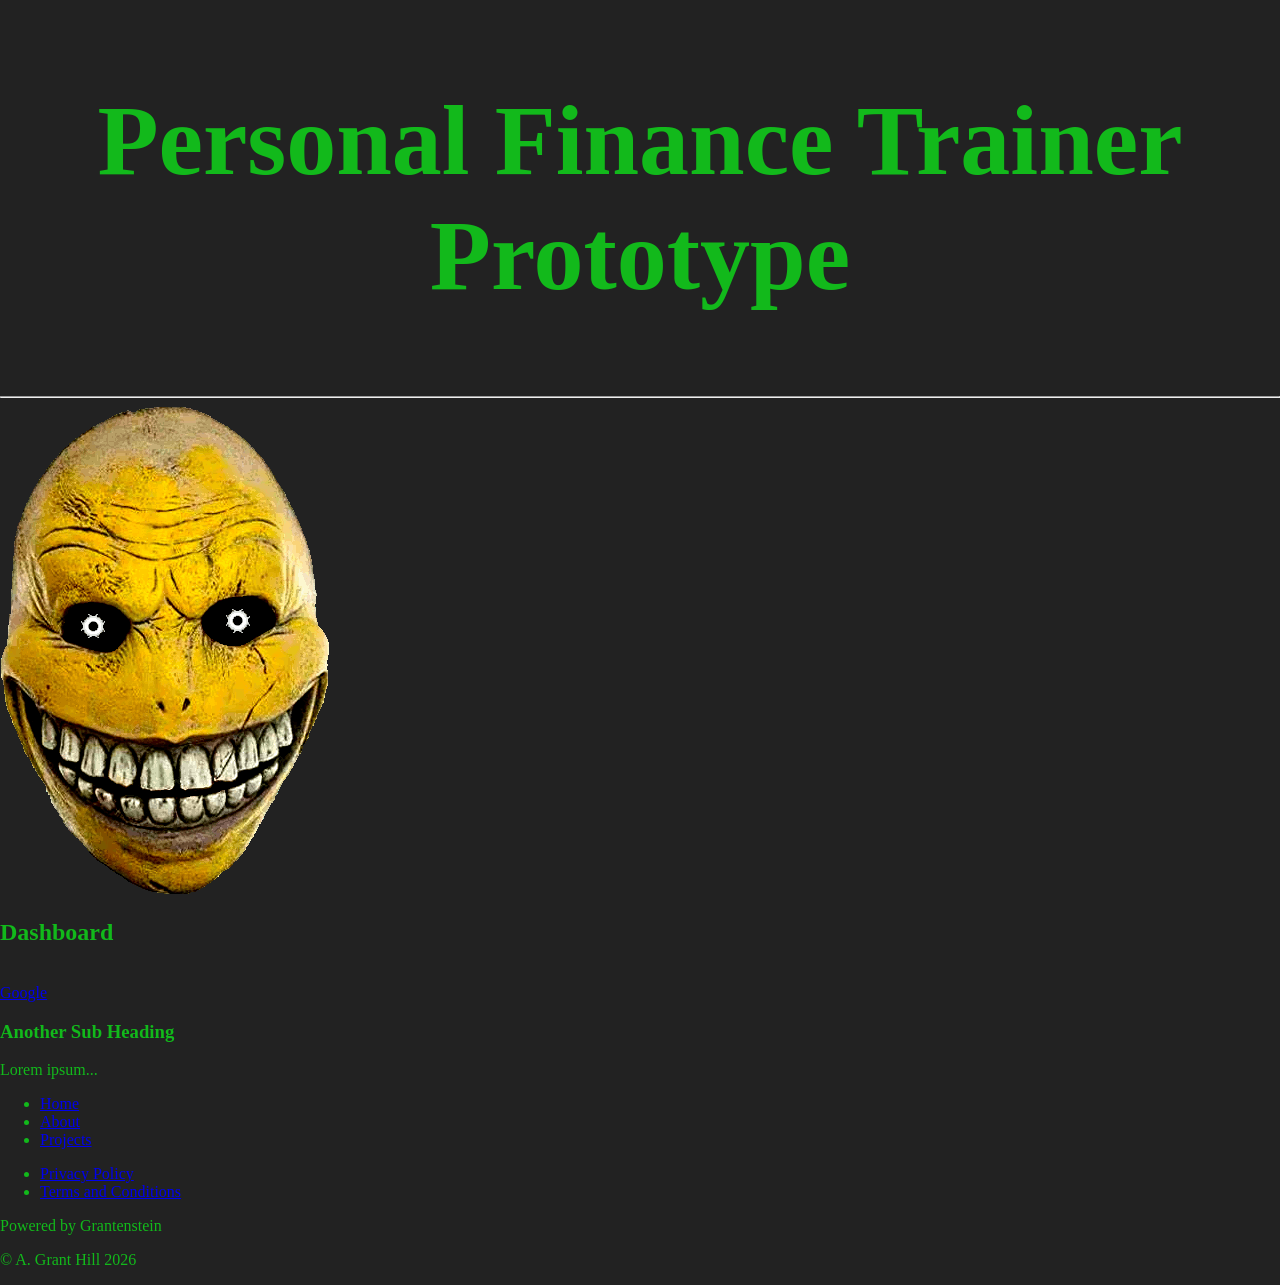
==== index.html @ d763011a "TC Final Project #01 Prototype first upload." ====
<!DOCTYPE html><!--this is a standard sort of user directive that ensures the website is interpreted as a standard html format.... not having this coded here could mean that the website is misinterpreted for something else.-->
<html lang="en"><!--always need to start and end the entire scope of your html code with html in angled brackets, like this <html></html>. This tag represents the root of an html document (webpage) and all other elements are nested within it.-->
  <head><!--this defines what your website is or what it's called; represents information about a webpage, though it won't display on the webpage itself. This is what will display on the browser tab containing your webpage.-->
    <meta charset="utf-8" /><!--every single character or phrase contained within the angle brackets <> represents what are known as tags. Tags define elements, which are essentially the content contained within tags.-->
    <meta name="viewport" content="width=device-width, initial-scale=1" /><!--html can be considered as the backbone of web development; it serves as the structure and content for all webpage design.-->
    <title>Final Project #01</title><!--it's good practice to title all html based documents as 'index.html' because when a connection is made to a website containing a URL without a specific file mentioned in it, a browser might default to such a file name as index.html, and this also serves as what's known as a landing page for your webpage.... the first page you come across when accessing a web address.-->
    <link rel="stylesheet" href="./index.css" /><!--by placing your cursor over any tag in an html document, it will tell you briefly what its definition is.-->
  </head>

    <main>
      <section>
        
        <center><h1 style = "font-size: 100px;">Personal Finance Trainer Prototype</h1></center><!--centers the header.--><!--makes font much bigger, since h1 is the largest predefined font size.--><!--changed title of project to finance from financial.... sounded like it had too many adjectives.-->
        <hr><!--this is known as a horizontal rule element, and it adds a line that stretches across or webpage. No end tag needed for this tag.-->
        <img id="avatar" src="./images/COL1A00.png"/>
          <h1>Dashboard</h1>
          <br><!--use this tag to make a break or line space. No end tag needed for this tag.-->
          <a href = "https://google.com" target = _self title = "This takes you to Google."><!--to make a basic hyperlink, use the a tag, then the href pointer to list the site address, then target to determine where to display the linked site address (URL) [in this case, _self displays it at the bottom left corner of the page], and then title also to write in a description of where the link takes you.-->
          Google<!--this is exactly what the hyperlink will display as on the webpage.-->
          </a>
          <div>
            <h3>Another Sub Heading</h3>
            <p>Lorem ipsum...</p>
          </div>
        </section>
      </article>
    </main>

    <body><!--this represents a section of what you want displayed on your webpage.-->
    <header>
      <nav>
        <ul>
          <li class= "d-inline">
            <a class= "nav-Link" href="/">Home</a>
          </li>
          <li class= "d-inline">
            <a class= "nav-Link" href="/about">About</a>
          </li>
          <li class= "d-inline">
            <a class= "nav-Link" href="/projects">Projects</a>
          </li>
        </ul>
      </nav>
    </header>

    

    <footer>
      <nav>
        <ul>
          <li class= "d-inline">
            <a class= "nav-Link" href="/privacy">Privacy Policy</a>
          </li>
          <li class= "d-inline">
            <a class= "nav-Link" href="/terms">Terms and Conditions</a>
          </li>
        </ul>
      </nav>

      <div>
        <p>Powered by Grantenstein</p>
        <p>&copy; A. Grant Hill 2026</p>
      </div>
    </footer>
  </body>
</html>
---- index.css ----
body
{
    margin: 0;
    background-color: #222222;
    color: #12b91b;
}
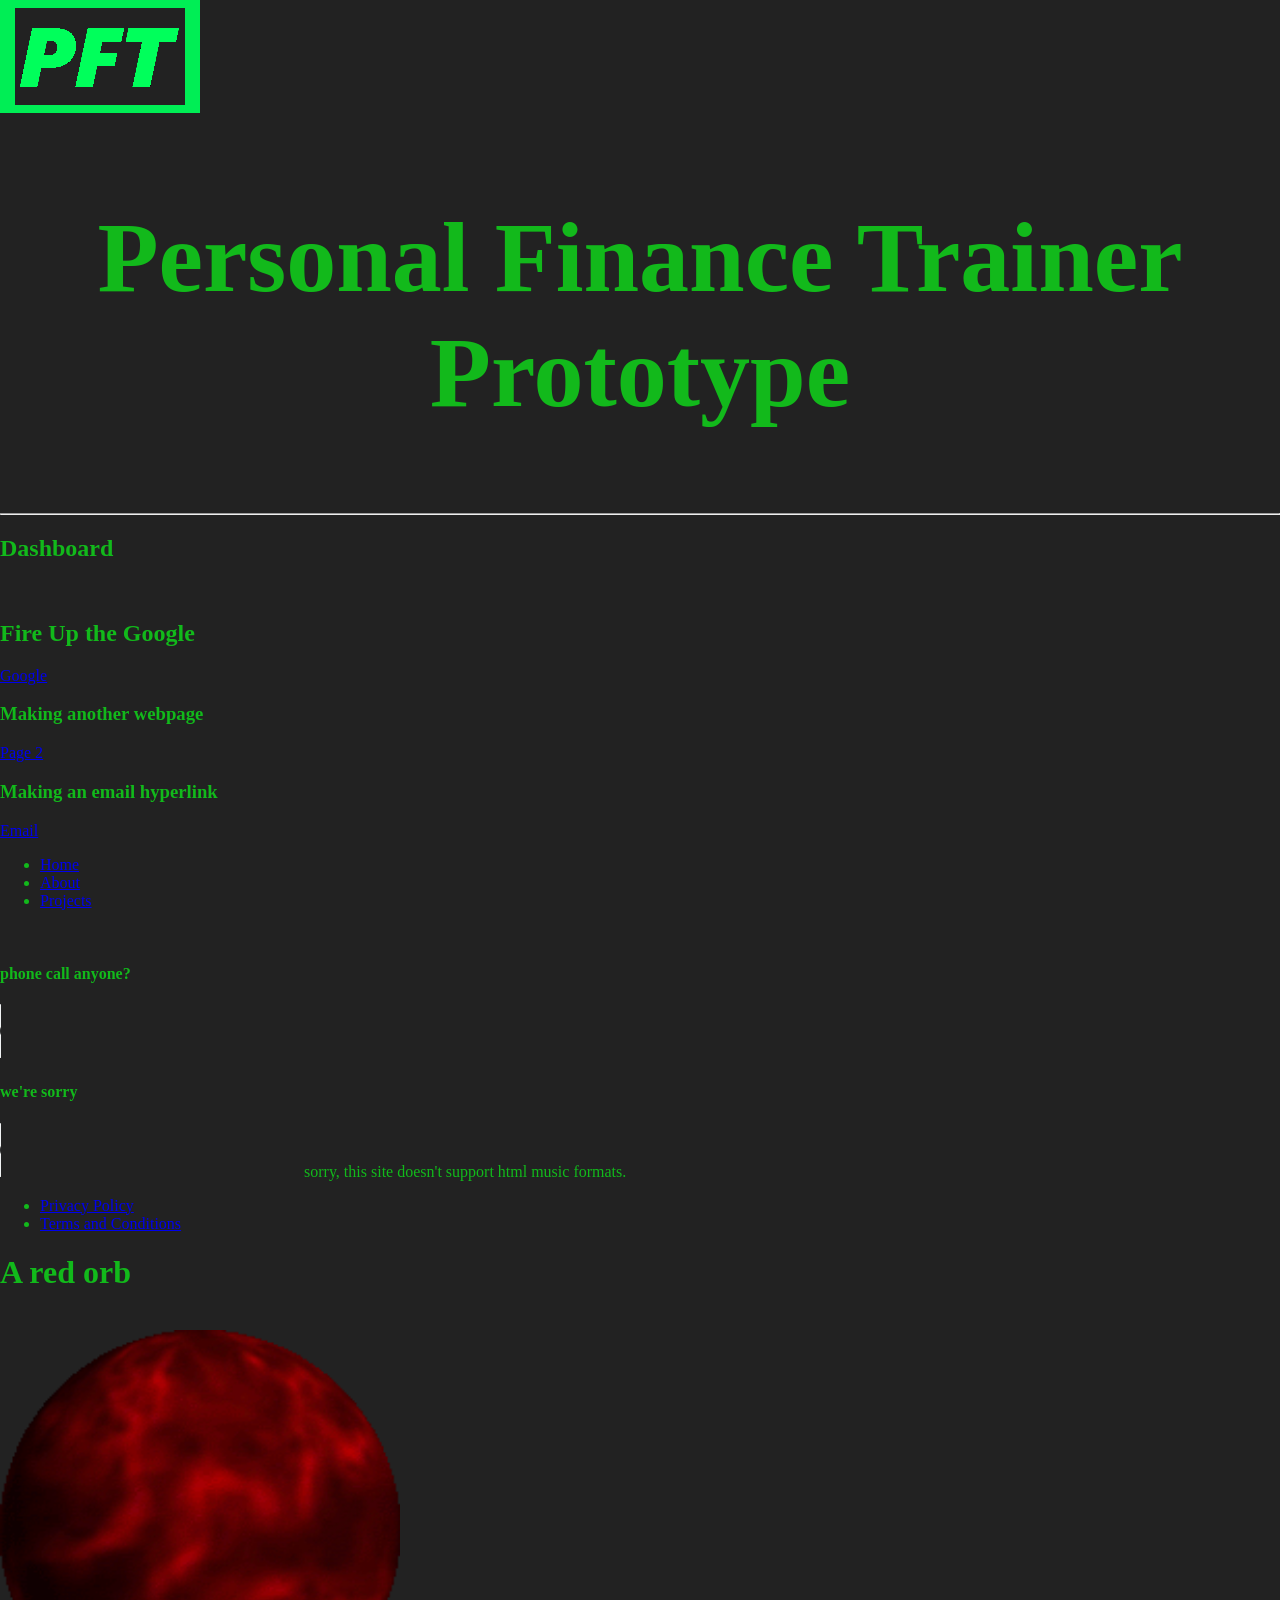
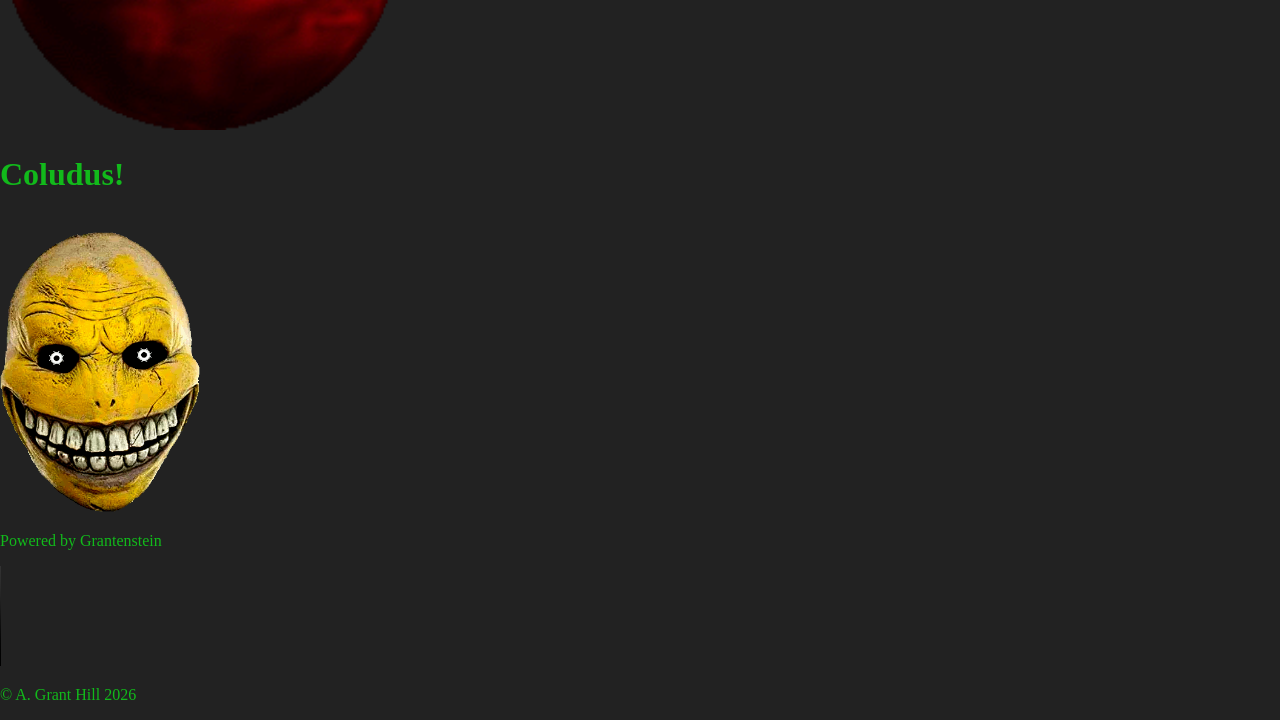
==== commit 71199758: "TC Final project prototype second upload." ====
--- a/index.html
+++ b/index.html
@@ -8,22 +8,29 @@
   </head>
 
     <main>
-      <section>
-        
+      <section><!--src stands for source attribute.--><!--could actually write the following line of code just as src="./images/PFTLB02.png" without the first avatar part.-->
+        <img id="avatar" src="./images/PFTLB02.png"/><!--when adding cutom made image files into your local directory, make sure they don;t contain any symobls in the name, or else html will not load the image properly.-->
         <center><h1 style = "font-size: 100px;">Personal Finance Trainer Prototype</h1></center><!--centers the header.--><!--makes font much bigger, since h1 is the largest predefined font size.--><!--changed title of project to finance from financial.... sounded like it had too many adjectives.-->
         <hr><!--this is known as a horizontal rule element, and it adds a line that stretches across or webpage. No end tag needed for this tag.-->
-        <img id="avatar" src="./images/COL1A00.png"/>
+        
           <h1>Dashboard</h1>
           <br><!--use this tag to make a break or line space. No end tag needed for this tag.-->
+          <h2>Fire Up the Google</h2>
           <a href = "https://google.com" target = _self title = "This takes you to Google."><!--to make a basic hyperlink, use the a tag, then the href pointer to list the site address, then target to determine where to display the linked site address (URL) [in this case, _self displays it at the bottom left corner of the page], and then title also to write in a description of where the link takes you.-->
           Google<!--this is exactly what the hyperlink will display as on the webpage.-->
           </a>
-          <div>
-            <h3>Another Sub Heading</h3>
-            <p>Lorem ipsum...</p>
-          </div>
+          <br>
+            <h3>Making another webpage</h3><!--because the page2.html document is loocated inside of the same directory as my main webpage, alall that's nneeded to o lcate it is just its file nname. Otherwise, if it's inside of o anotherddirectory,  you'll have to premept the file name with the name of the directory which it's located in, then followed by a /, then the file name.-->
+            <a href = "page2.html" target = _self title = "This takes you to page 2."><!--make sure that any href string or address contains no spacces, or else it will nt register as a hyperlink on the website.-->
+            Page 2<!--because the href has to both site the addrress of the next page and what itt'sc alledd; itmakes sense to just ennsure that the name of the html document inside ofyour direcotory matches the site address, so as tto not cause unnnecessary errors.-->
+            </a>
+          <br>
+            <h3>Making an email hyperlink</h3>
+            <a href = "mailto:grant.softwareenigeering@gmail.com" target = _self title = "This allows you to email me.">
+              Email
+            </a>
         </section>
-      </article>
+    
     </main>
 
     <body><!--this represents a section of what you want displayed on your webpage.-->
@@ -41,6 +48,12 @@
           </li>
         </ul>
       </nav>
+      <br>
+      <h4>phone call anyone?</h4>
+        <audio controls src = "sounds/CGV01.mp3"></audio><!--audio element; needs controls at minimum.--><!--nevermind, you can write this without the controls boolean attribute.-->
+      <h4>we're sorry</h4>
+        <audio controls autoplay muted loop src = "sounds/CGV02.mp3"></audio><!--muted audio element that starts playing as soon as the site is loaded and remains on repeat.-->
+       sorry, this site doesn't support html music formats.<!--refer back to the tutorial to see how to create back up audio files in case others don't work.-->
     </header>
 
     
@@ -58,7 +71,17 @@
       </nav>
 
       <div>
-        <p>Powered by Grantenstein</p>
+        <h1>A red orb</h1>
+          <br>
+        <img src = "images/BSP1A00.png" height = 400 alt = "This is a giant red orb." title = "red orb"/><!--scales the image equally between the x and y axis, since width is never mentioned.-->
+          <br>
+        <h1>Coludus!</h1>
+          <br>
+          <a href = "https://doomwiki.org/wiki/Entryway"><!--turn an image into a hyperlink.-->
+            <img src = "images/COL1A00.png" height = 280 width = 200 title = "Coludus"/>
+          </a>
+        <p>Powered by Grantenstein</p><!--accepted video formats are mp4, ogg, and WebM.-->
+          <video controls autoplay muted loop src = "videos/BAC012025CGF.mp4" width = 200></video><!--modify the height or width of the posted video file in the event it's playing, but you can't see anything. This one was too large, but when I shrunk it down, it worked.-->
         <p>&copy; A. Grant Hill 2026</p>
       </div>
     </footer>
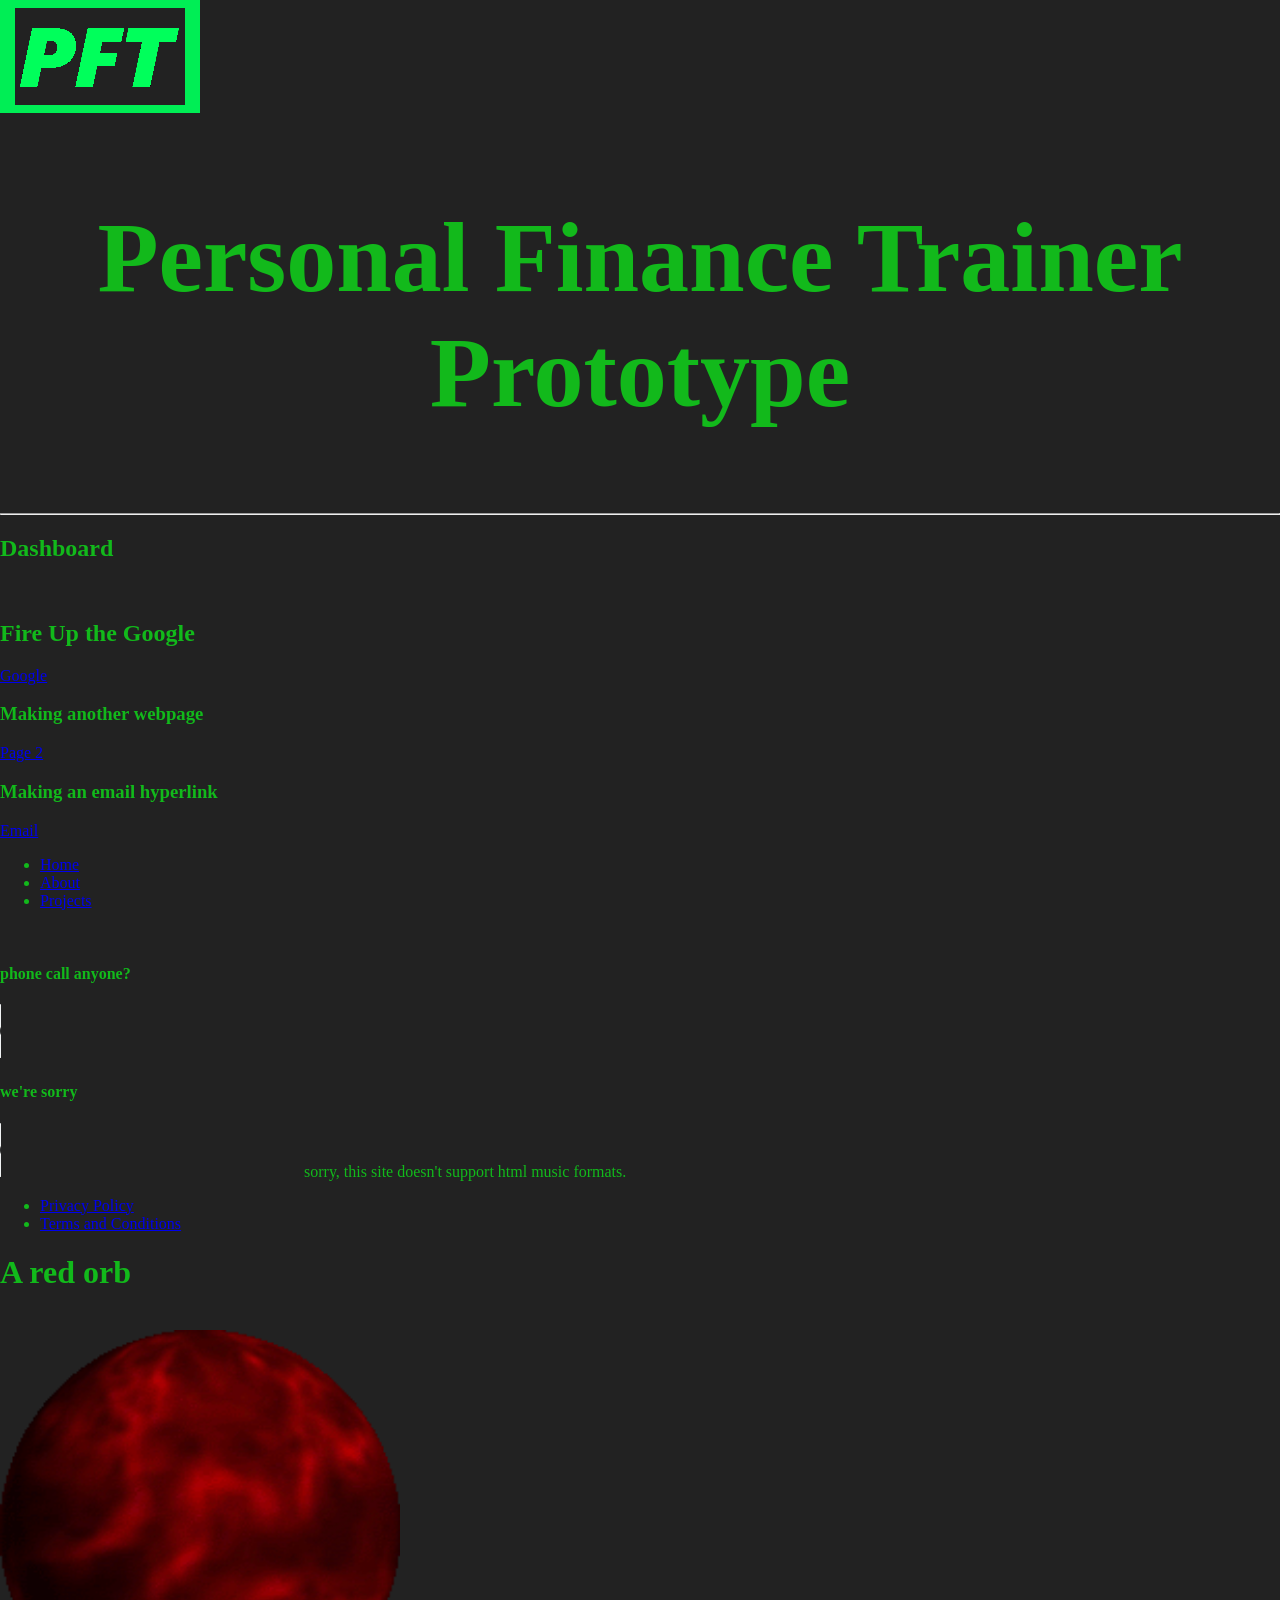
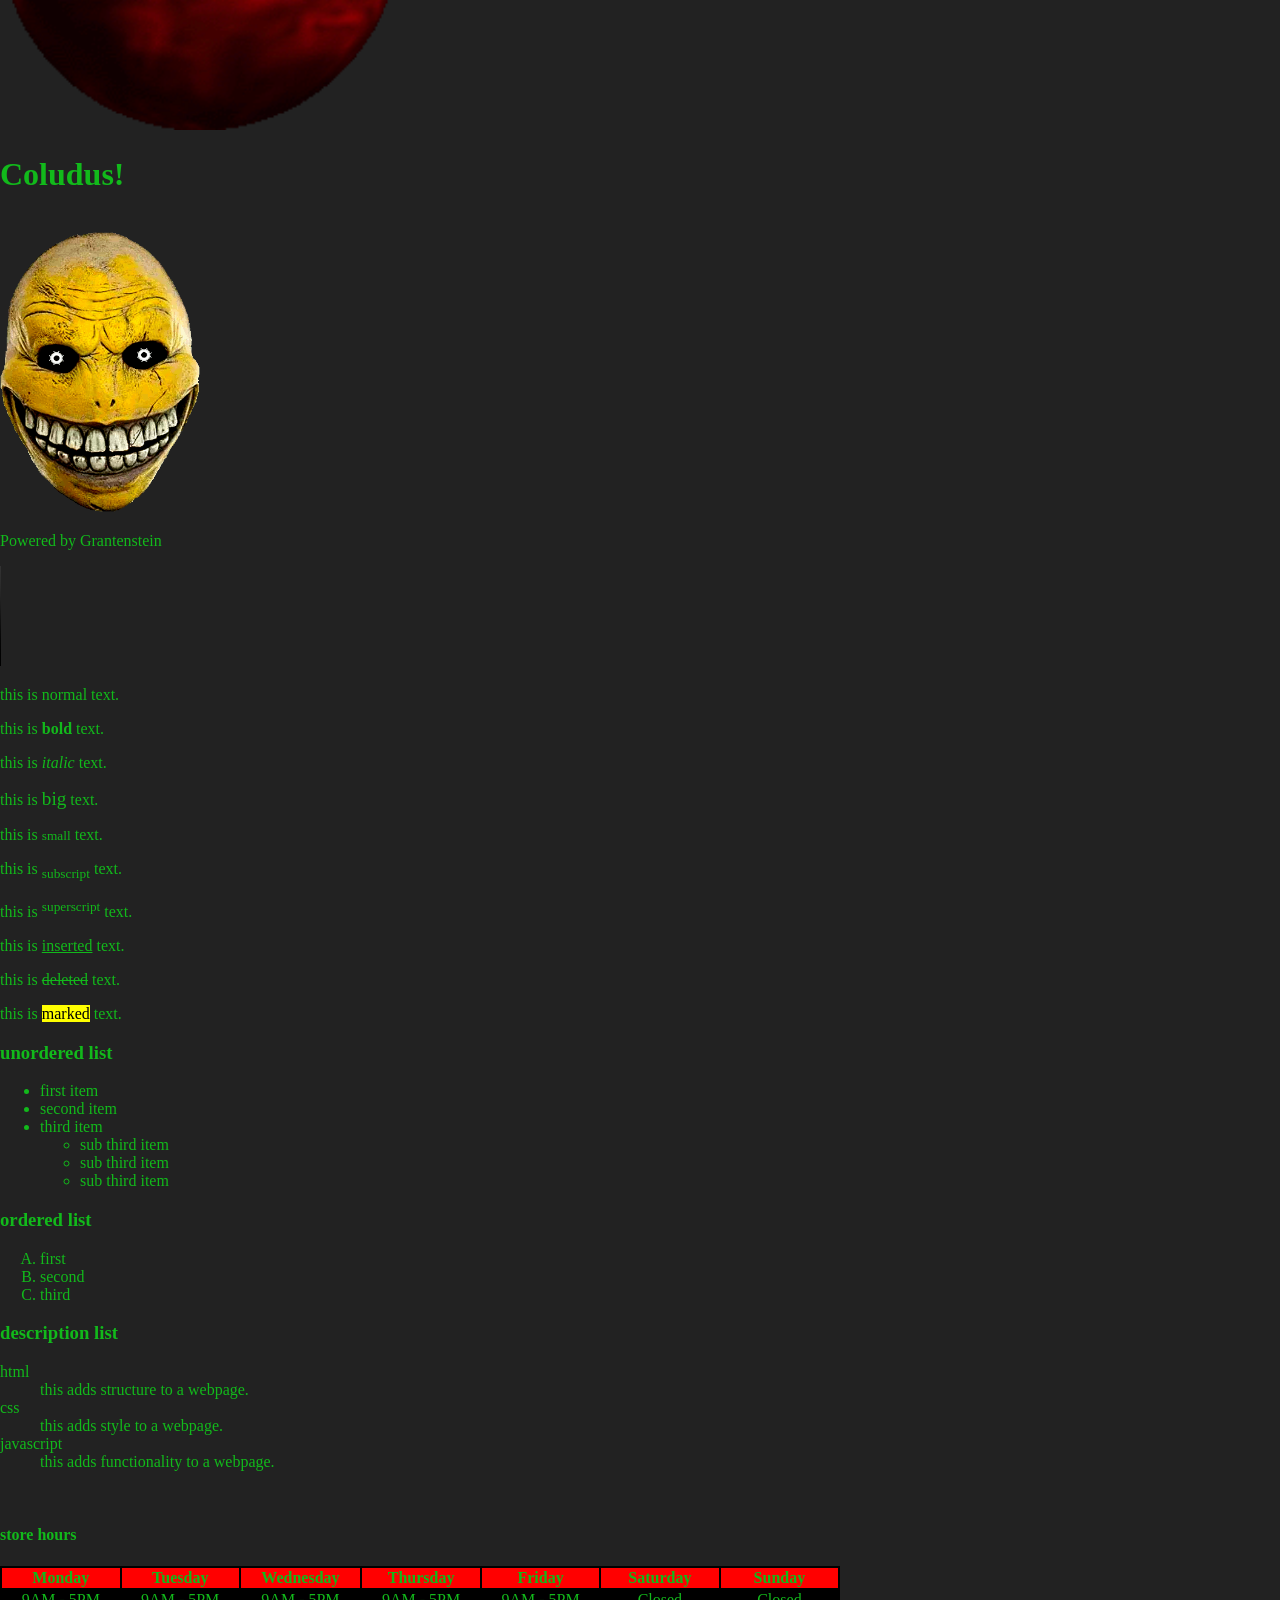
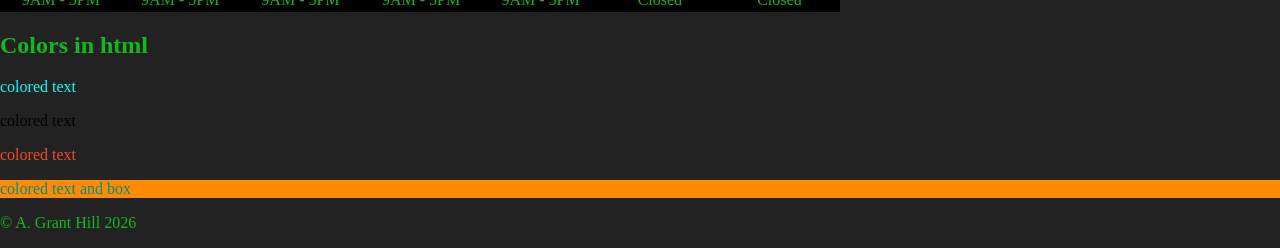
==== commit 4c0df698: "TC final project prototype #01 third upload." ====
--- a/index.html
+++ b/index.html
@@ -5,7 +5,7 @@
     <meta name="viewport" content="width=device-width, initial-scale=1" /><!--html can be considered as the backbone of web development; it serves as the structure and content for all webpage design.-->
     <title>Final Project #01</title><!--it's good practice to title all html based documents as 'index.html' because when a connection is made to a website containing a URL without a specific file mentioned in it, a browser might default to such a file name as index.html, and this also serves as what's known as a landing page for your webpage.... the first page you come across when accessing a web address.-->
     <link rel="stylesheet" href="./index.css" /><!--by placing your cursor over any tag in an html document, it will tell you briefly what its definition is.-->
-  </head>
+  </head><!--html is defined as a markup language because it utilizes tags to define the structure and presentation of how content is presented on web pages. It has also been suggested that html is not considered to be a programming language because it does not posses any logic, nor can it execute any computations. It is declarative, meaning it describes what the content is, not how to process it.-->
 
     <main>
       <section><!--src stands for source attribute.--><!--could actually write the following line of code just as src="./images/PFTLB02.png" without the first avatar part.-->
@@ -60,7 +60,7 @@
 
     <footer>
       <nav>
-        <ul>
+        <ul><!--unordered list-->
           <li class= "d-inline">
             <a class= "nav-Link" href="/privacy">Privacy Policy</a>
           </li>
@@ -82,7 +82,71 @@
           </a>
         <p>Powered by Grantenstein</p><!--accepted video formats are mp4, ogg, and WebM.-->
           <video controls autoplay muted loop src = "videos/BAC012025CGF.mp4" width = 200></video><!--modify the height or width of the posted video file in the event it's playing, but you can't see anything. This one was too large, but when I shrunk it down, it worked.-->
-        <p>&copy; A. Grant Hill 2026</p>
+        <p>this is normal text.</p>
+        <p>this is <b>bold</b> text.</p>
+        <p>this is <i>italic</i> text.</p>
+        <p>this is <big>big</big> text.</p>
+        <p>this is <small>small</small> text.</p>
+        <p>this is <sub>subscript</sub> text.</p>
+        <p>this is <sup>superscript</sup> text.</p>
+        <p>this is <ins>inserted</ins> text.</p>
+        <p>this is <del>deleted</del> text.</p>
+        <p>this is <mark>marked</mark> text.</p>
+        <h3>unordered list</h3><!--lists-->
+        <ul>
+          <li>first item</li>
+          <li>second item</li>
+          <li>third item</li>
+            <ul><!--nested unordered list-->
+              <li>sub third item</li>
+              <li>sub third item</li>
+              <li>sub third item</li>
+            </ul>
+        </ul>
+        <h3>ordered list</h3>
+        <ol type = "A"><!--default type is numbers.-->
+          <li>first</li>
+          <li>second</li>
+          <li>third</li>
+        </ol>
+        <h3>description list</h3>
+        <dl>
+          <dt>html</dt>
+          <dd>this adds structure to a webpage.</dd>
+          <dt>css</dt>
+          <dd>this adds style to a webpage.</dd>
+          <dt>javascript</dt>
+          <dd>this adds functionality to a webpage.</dd>
+        </dl>
+        <br>
+        <h4>store hours</h4><!--tables-->
+          <table bgcolor = "black" width = "840"><!--table tag--><!--bgcolor = background color attribute-->
+          <tr bgcolor = "red"><!--table row tag--><!--make sure that the total value of the table width (above) is equal to the total sum of values of the individual widths of the table headers.-->
+            <th width = "120">Monday</th><!--table header tag-->
+            <th width = "120">Tuesday</th>
+            <th width = "120">Wednesday</th>
+            <th width = "120">Thursday</th>
+            <th width = "120">Friday</th>
+            <th width = "120">Saturday</th>
+            <th width = "120">Sunday</th>
+          </tr>
+          <tr align = "center"><!--second row of table--><!--the align center makes sure that the contents of each table data box are centered.-->
+            <td>9AM - 5PM</td><!--table data tag-->
+            <td>9AM - 5PM</td>
+            <td>9AM - 5PM</td>
+            <td>9AM - 5PM</td>
+            <td>9AM - 5PM</td>
+            <td>Closed</td>
+            <td>Closed</td>
+          </tr>
+          </table>
+
+          <h2>Colors in html</h2><!--can also do <body style  = "background-color:rgb(255, 255, 255); as you would in CSS."-->
+            <p style = "color:aqua">colored text</p>
+            <p style = "color:rgb(0, 0, 0)">colored text</p>
+            <p style = "color:#F54927">colored text</p><!--hex color picker (type in hex color picker in your browser's search bar, and a website called, htmlcolorcodes.com should pop up.... just copy and paste the hex color value of your choice from there, and paste it here.-->
+            <p style = "background-color:darkorange; color:darkcyan">colored text and box</p>
+          <p>&copy; A. Grant Hill 2026</p>
       </div>
     </footer>
   </body>
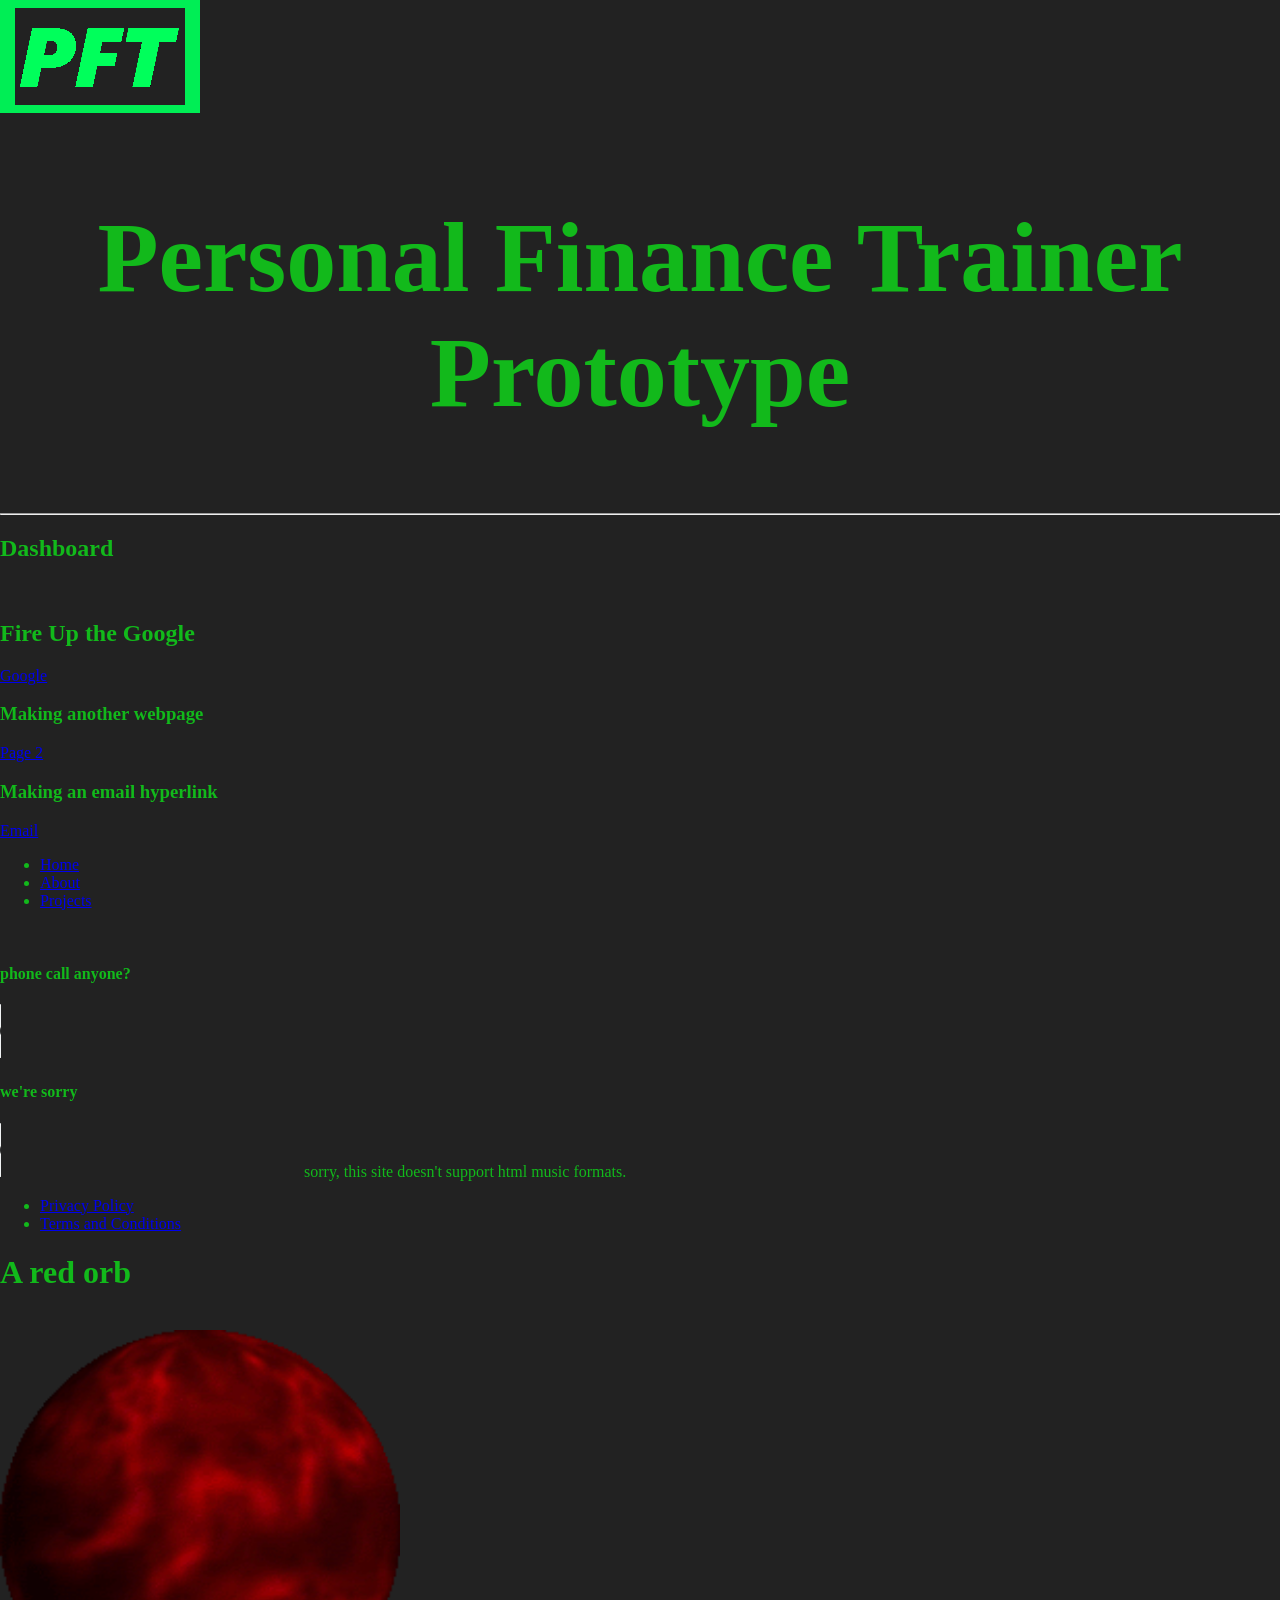
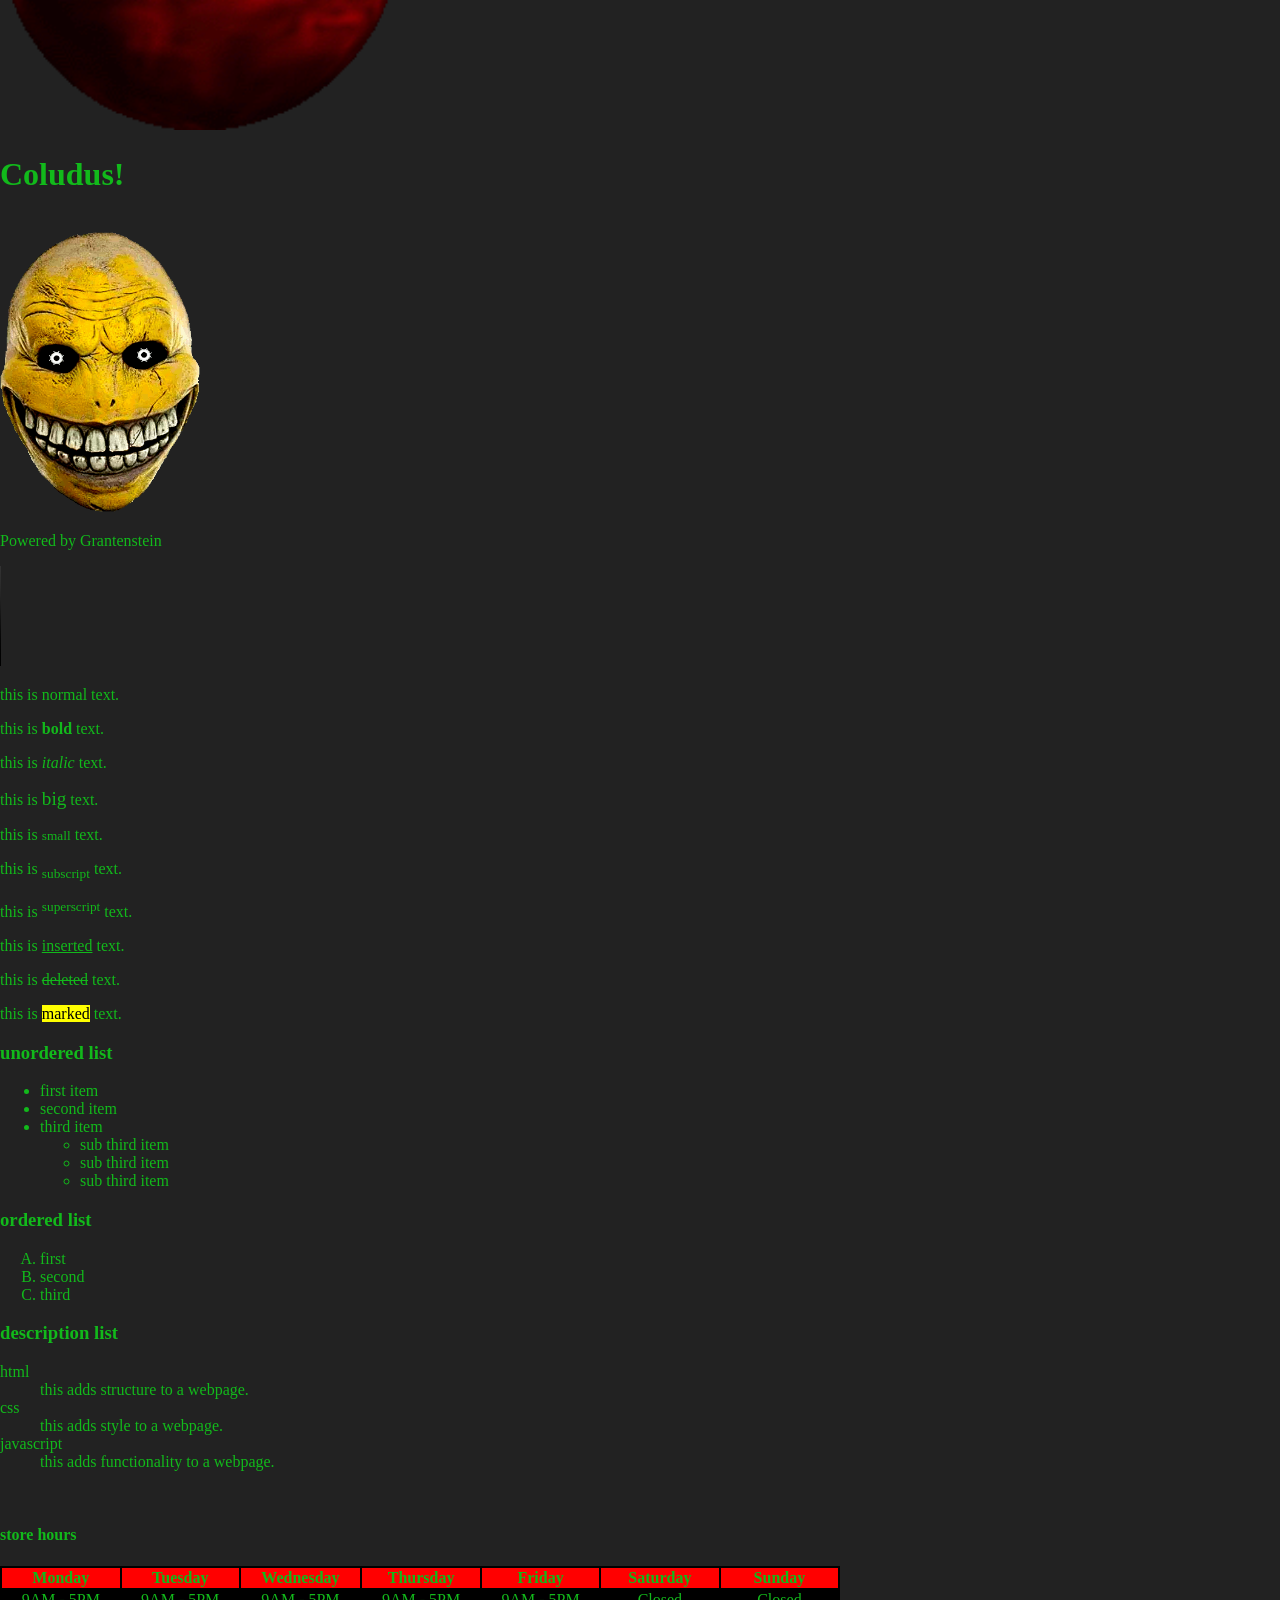
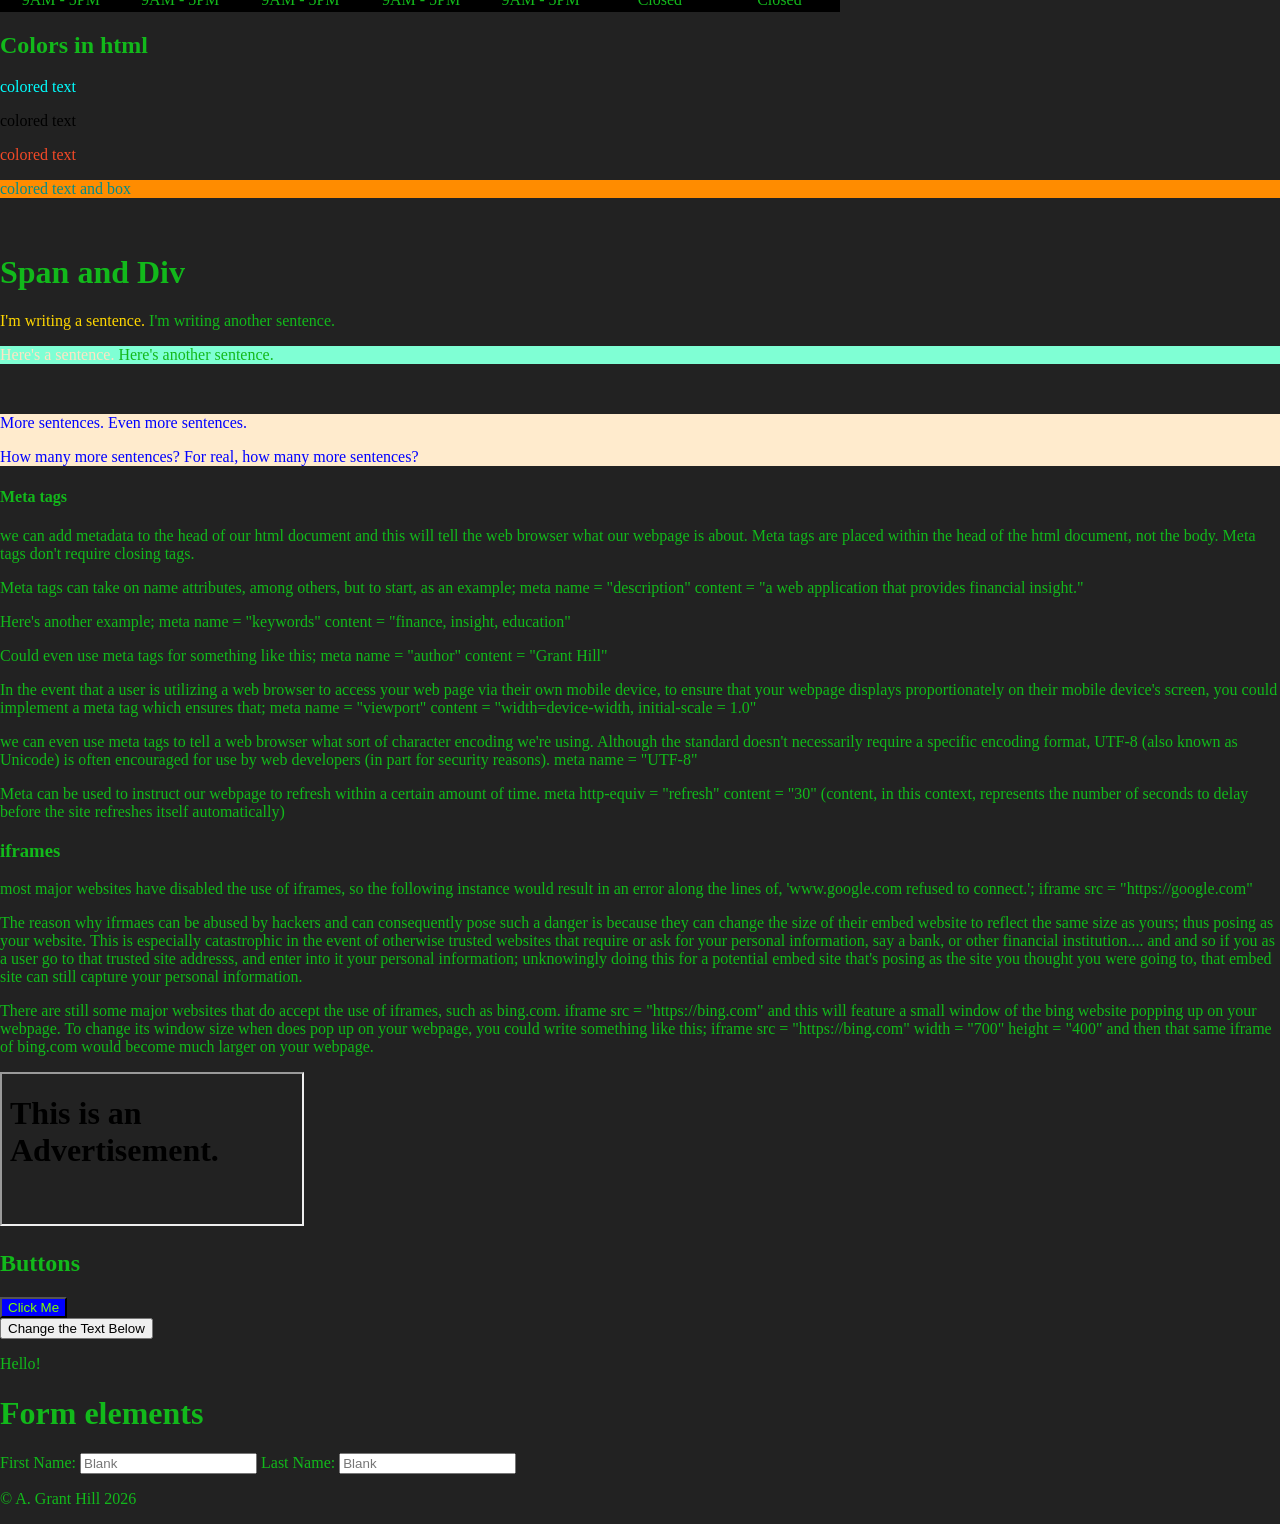
==== commit 21561150: "TC Final project #01 prototype fourth upload." ====
--- a/index.html
+++ b/index.html
@@ -9,7 +9,7 @@
 
     <main>
       <section><!--src stands for source attribute.--><!--could actually write the following line of code just as src="./images/PFTLB02.png" without the first avatar part.-->
-        <img id="avatar" src="./images/PFTLB02.png"/><!--when adding cutom made image files into your local directory, make sure they don;t contain any symobls in the name, or else html will not load the image properly.-->
+        <img id="avatar" src="./images/PFTLB02.png"/><!--when adding custom made image files into your local directory, make sure they don't contain any symbols in the name, or else html will not load the image properly.-->
         <center><h1 style = "font-size: 100px;">Personal Finance Trainer Prototype</h1></center><!--centers the header.--><!--makes font much bigger, since h1 is the largest predefined font size.--><!--changed title of project to finance from financial.... sounded like it had too many adjectives.-->
         <hr><!--this is known as a horizontal rule element, and it adds a line that stretches across or webpage. No end tag needed for this tag.-->
         
@@ -20,9 +20,9 @@
           Google<!--this is exactly what the hyperlink will display as on the webpage.-->
           </a>
           <br>
-            <h3>Making another webpage</h3><!--because the page2.html document is loocated inside of the same directory as my main webpage, alall that's nneeded to o lcate it is just its file nname. Otherwise, if it's inside of o anotherddirectory,  you'll have to premept the file name with the name of the directory which it's located in, then followed by a /, then the file name.-->
-            <a href = "page2.html" target = _self title = "This takes you to page 2."><!--make sure that any href string or address contains no spacces, or else it will nt register as a hyperlink on the website.-->
-            Page 2<!--because the href has to both site the addrress of the next page and what itt'sc alledd; itmakes sense to just ennsure that the name of the html document inside ofyour direcotory matches the site address, so as tto not cause unnnecessary errors.-->
+            <h3>Making another webpage</h3><!--because the page2.html document is located inside of the same directory as my main webpage, all that's needed to locate it is just its file name. Otherwise, if it's inside of o another directory,  you'll have to preempt the file name with the name of the directory which it's located in, then followed by a /, then the file name.-->
+            <a href = "page2.html" target = _self title = "This takes you to page 2."><!--make sure that any href string or address contains no spaces, or else it will not register as a hyperlink on the website.-->
+            Page 2<!--because the href has to both site the address of the next page and what it's called; it makes sense to just ensure that the name of the html document inside of your directory matches the site address, so as to not cause unnnecessary errors.-->
             </a>
           <br>
             <h3>Making an email hyperlink</h3>
@@ -50,7 +50,7 @@
       </nav>
       <br>
       <h4>phone call anyone?</h4>
-        <audio controls src = "sounds/CGV01.mp3"></audio><!--audio element; needs controls at minimum.--><!--nevermind, you can write this without the controls boolean attribute.-->
+        <audio controls src = "sounds/CGV01.mp3"></audio><!--audio element; needs controls at minimum.--><!--never mind, you can write this without the controls Boolean attribute.-->
       <h4>we're sorry</h4>
         <audio controls autoplay muted loop src = "sounds/CGV02.mp3"></audio><!--muted audio element that starts playing as soon as the site is loaded and remains on repeat.-->
        sorry, this site doesn't support html music formats.<!--refer back to the tutorial to see how to create back up audio files in case others don't work.-->
@@ -146,12 +146,56 @@
             <p style = "color:rgb(0, 0, 0)">colored text</p>
             <p style = "color:#F54927">colored text</p><!--hex color picker (type in hex color picker in your browser's search bar, and a website called, htmlcolorcodes.com should pop up.... just copy and paste the hex color value of your choice from there, and paste it here.-->
             <p style = "background-color:darkorange; color:darkcyan">colored text and box</p>
+          <br>
+
+          <h1>Span and Div</h1><!--span adds markup to text or portion of a document. Div defines a division of a document.-->
+            <p><span style = "color:gold">I'm writing a sentence.</span> I'm writing another sentence.</p>
+            <p style = "background-color:aquamarine;"><span style = "color:bisque">Here's a sentence.</span> Here's another sentence.</p>
+          <br>
+          <div style = "background-color:blanchedalmond; color:blue">
+              <p>More sentences. Even more sentences.</p>
+              <p>How many more sentences? For real, how many more sentences?</p>
+          </div><!--metadata is literally just data about other data....a set of data that describes and gives information about other data. Though, it does have function, as can be demonstrated below.-->
+
+            <h4>Meta tags</h4><!--meta tags represent what are classified as meta elements, which define various kinds of metadata, which be expressed using the title, base, link, style, and script elements.-->
+             <p>we can add metadata to the head of our html document and this will tell the web browser what our webpage is about. Meta tags are placed within the head of the html document, not the body. Meta tags don't require closing tags.</p>
+             <p>Meta tags can take on name attributes, among others, but to start, as an example; meta name = "description" content = "a web application that provides financial insight." </p>
+             <p>Here's another example; meta name = "keywords" content = "finance, insight, education"</p>
+             <p>Could even use meta tags for something like this; meta name = "author" content = "Grant Hill"</p>
+             <p>In the event that a user is utilizing a web browser to access your web page via their own mobile device, to ensure that your webpage displays proportionately on their mobile device's screen, you could implement a meta tag which ensures that; meta name = "viewport" content = "width=device-width, initial-scale = 1.0"</p>
+             <P>we can even use meta tags to tell a web browser what sort of character encoding we're using. Although the standard doesn't necessarily require a specific encoding format, UTF-8 (also known as Unicode) is often encouraged for use by web developers (in part for security reasons). meta name = "UTF-8"</P>
+             <p>Meta can be used to instruct our webpage to refresh within a certain amount of time. meta http-equiv = "refresh" content = "30" (content, in this context, represents the number of seconds to delay before the site refreshes itself automatically) </p>
+
+            <h3>iframes</h3><!--an iframe is embed content from another source into an html document. A couple examples would entail advertisements, or presumably what's used in many hacking techniques. You could embed your current webpage with another webpage, or embed your current html document with another html document.-->
+              <p>most major websites have disabled the use of iframes, so the following instance would result in an error along the lines of, 'www.google.com refused to connect.'; iframe src = "https://google.com"</p>
+              <p>The reason why ifrmaes can be abused by hackers and can consequently pose such a danger is because they can change the size of their embed website to reflect the same size as yours; thus posing as your website. This is especially catastrophic in the event of otherwise trusted websites that require or ask for your personal information, say a bank, or other financial institution.... and and so if you as a user go to that trusted site addresss, and enter into it your personal information; unknowingly doing this for a potential embed site that's posing as the site you thought you were going to, that embed site can still capture your personal information.</p>
+              <p>There are still some major websites that do accept the use of iframes, such as bing.com. iframe src = "https://bing.com" and this will feature a small window of the bing website popping up on your webpage. To change its window size when does pop up on your webpage, you could write something like this; iframe src = "https://bing.com" width = "700" height = "400" and then that same iframe of bing.com would become much larger on your webpage.</p>
+              <iframe src = "Advertisement.html"></iframe>
+              <!--<iframe style = "border:0" src = "Advertisement.html" width = 800 height = 600>--><!--had to copmment this line of code out because it blocked out anything else written in benenath it.-->
+
+            <h2>Buttons</h2>
+                <a href = "https://www.google.com"><!--Here, we've now turned the button below into a hyperlink, that takes users to google.com.-->
+                  <button style = "background-color: blue; color:chartreuse">Click Me</button><!--Still functions just like a clickable button even though it doesn't yet do anything.-->
+                </a>
+              <br>
+                <button onclick = "doSomething()">Change the Text Below</button>
+                  <p id = "test">Hello!</p>
+                    <script>/*Hey, so check this out -- we are now officially in javascript territory! Which also means that we have to use a different format of commenting out stuff, as we would should we be writing in javascript.... hence these astrixes and slashes.*/
+                      function doSomething()/*Defining the method/function we're calling above in our html script.*/
+                      {
+                        document.getElementById("test").innerHTML = "Goodbye!";
+                      }
+                    </script><!--Here is where we can comment out stuff again by way of using these angled brackets.-->
+
+            <h1>Form elements</h1>
+              <form><!--like an actual form?-->
+                <label for = "fname">First Name:</label>
+                <input type = "text" id = "fname" name = "fname" placeholder = "Blank">
+                <label for = "lname">Last Name:</label>
+                <input type = "text" id = "lname" name = "lname" placeholder = "Blank">
+              </form>
           <p>&copy; A. Grant Hill 2026</p>
       </div>
     </footer>
   </body>
-</html>
-
- 
-
-
+</html>
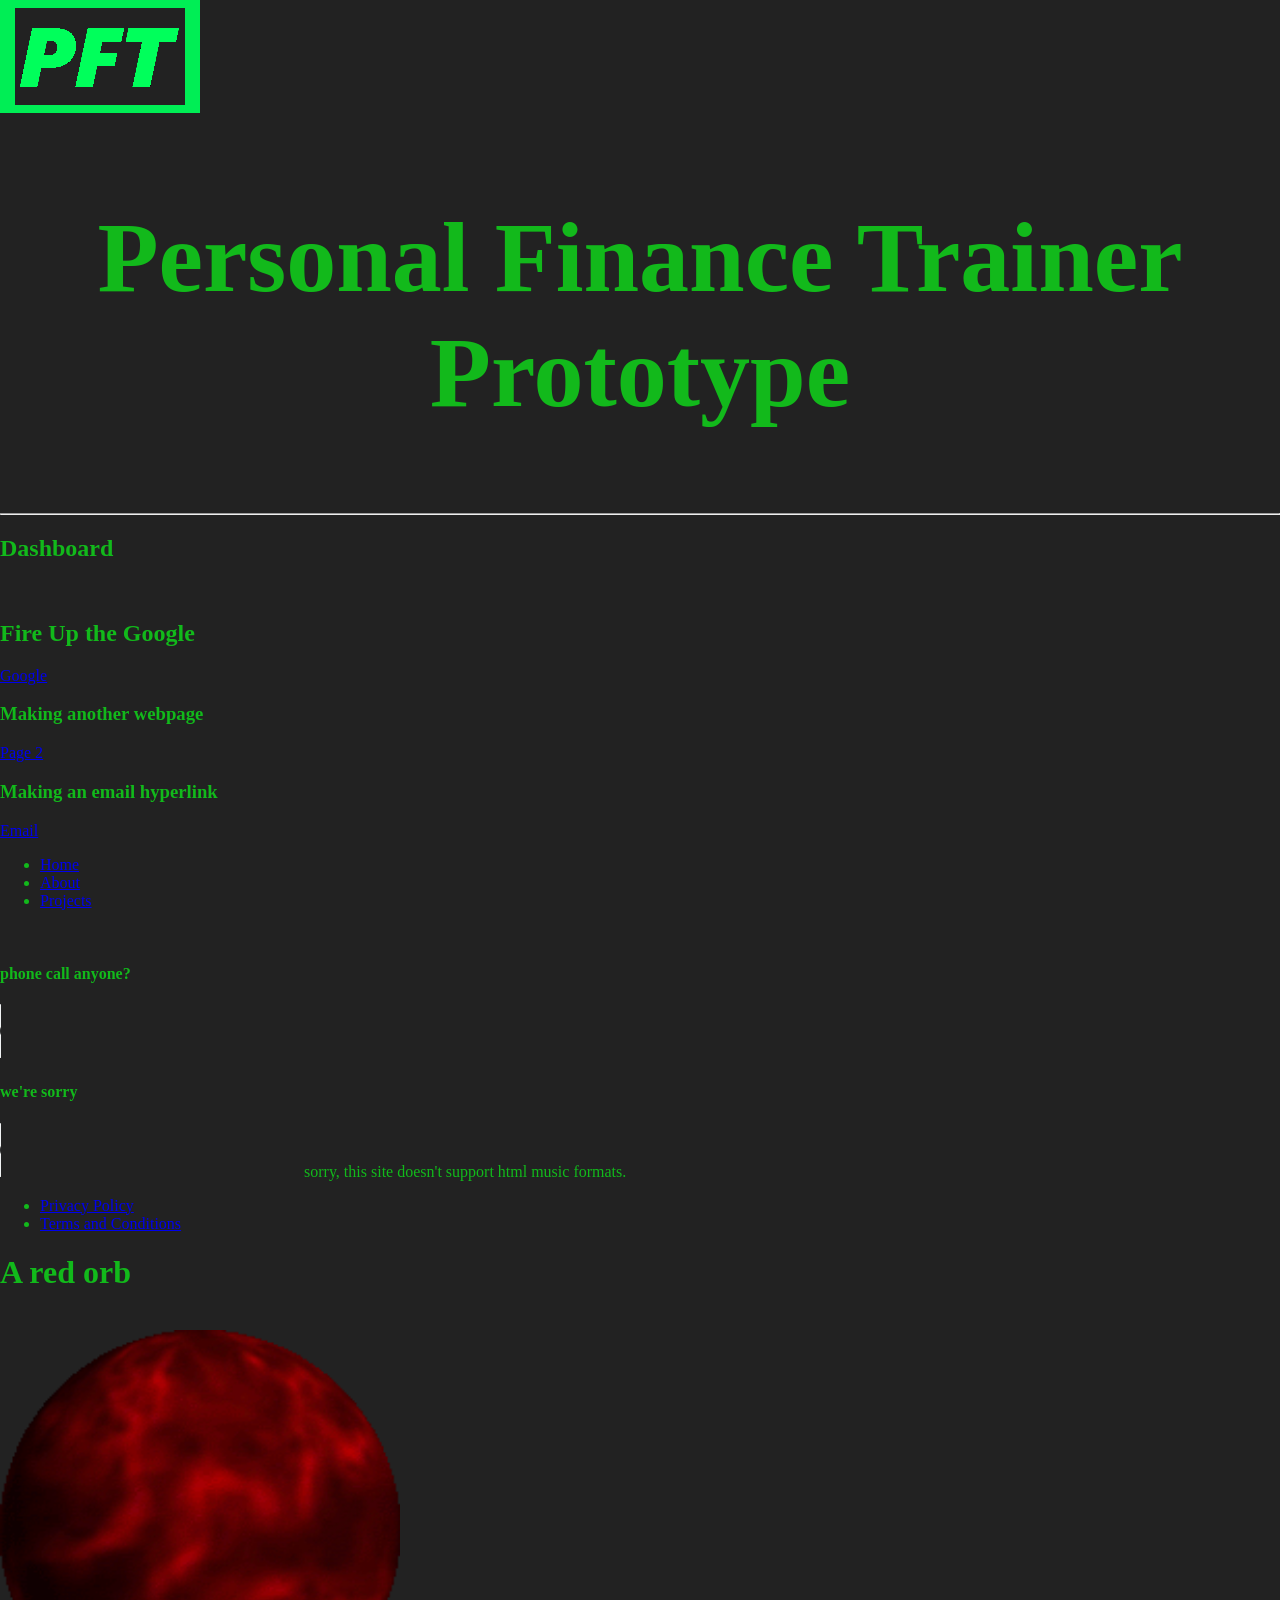
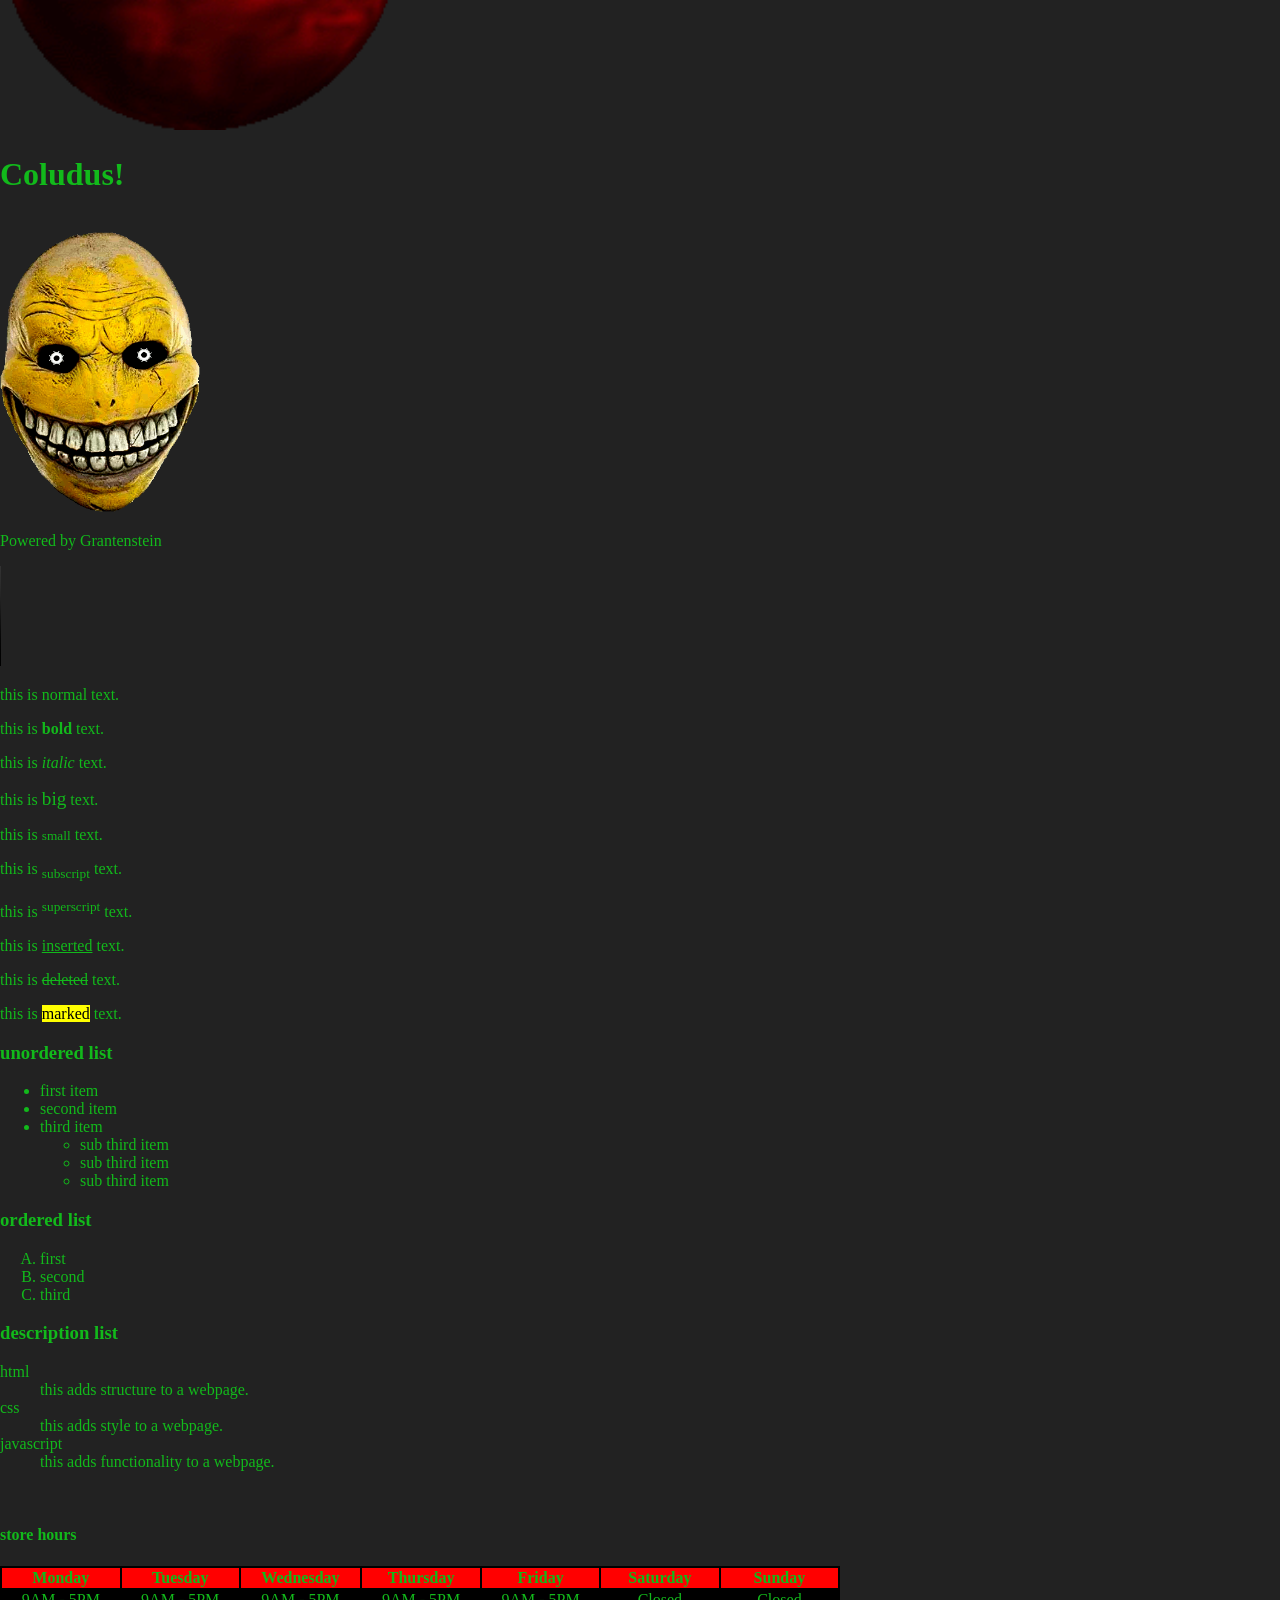
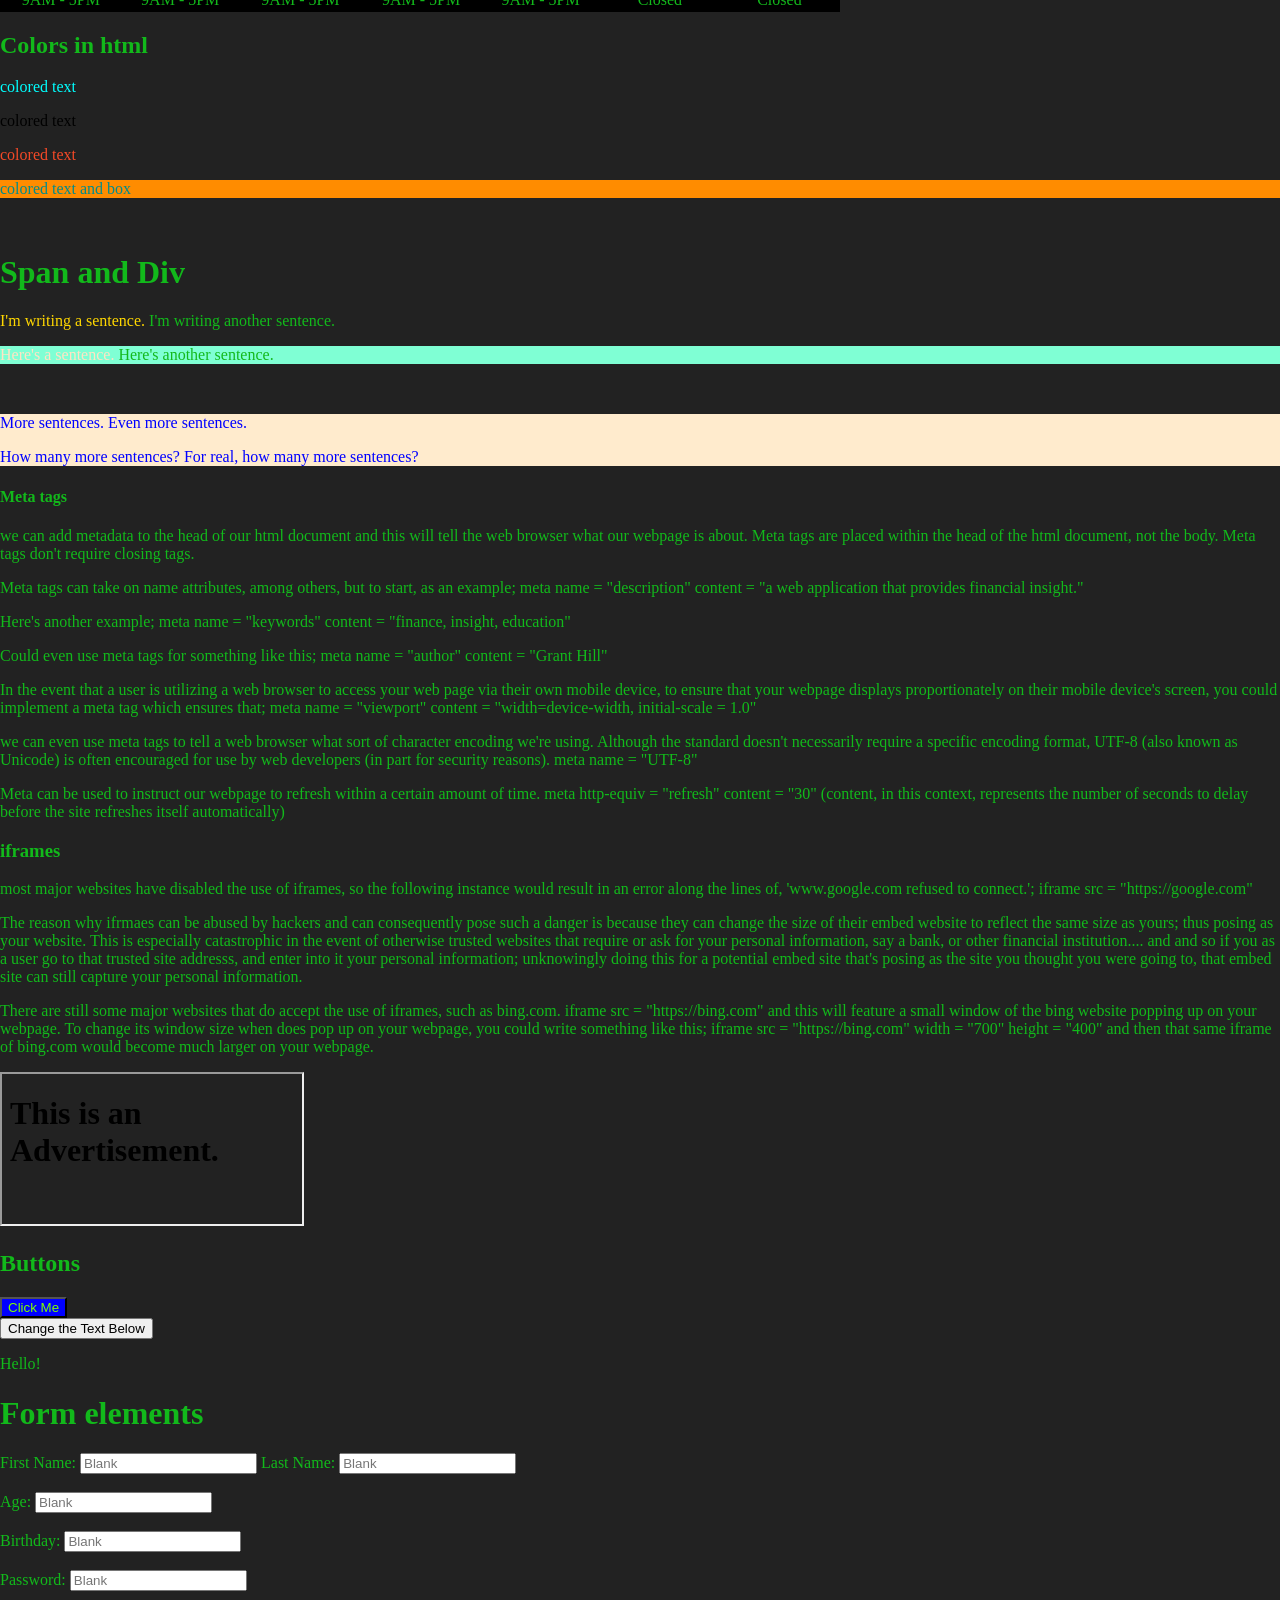
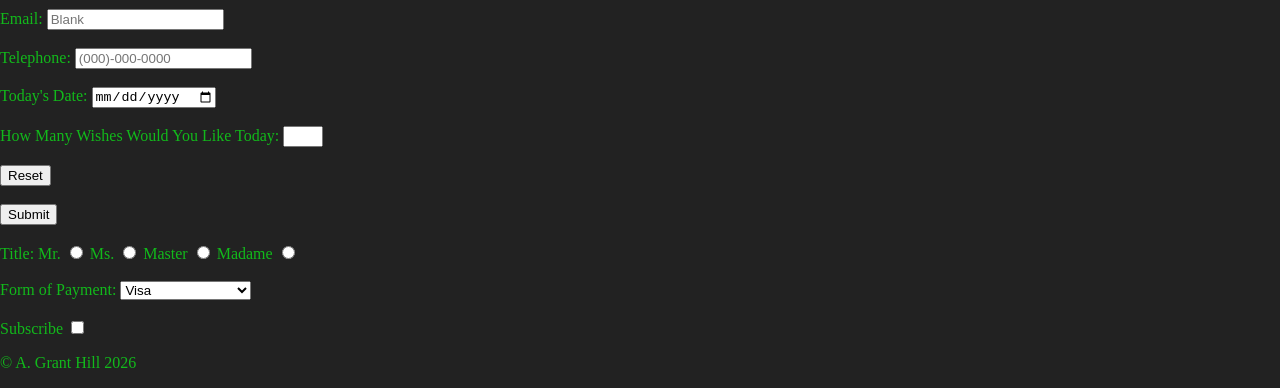
==== commit 6b83927b: "TC Final Project #01 prototype fifth upload." ====
--- a/index.html
+++ b/index.html
@@ -188,11 +188,83 @@
                     </script><!--Here is where we can comment out stuff again by way of using these angled brackets.-->
 
             <h1>Form elements</h1>
-              <form><!--like an actual form?-->
-                <label for = "fname">First Name:</label>
-                <input type = "text" id = "fname" name = "fname" placeholder = "Blank">
+              <form action = "submission_page.php" method = "GET"><!--like an actual form?--><!--obviously, this php page isn;t set up, so an error will result when attempting to submit anything for this webpage's form. Also; the GET method attribute is going to append your submitted data to the URL of your webpage (this will yield something like this in the user's URL browser ?fname=&lname=&age=&bday=).-->
+                <label for = "fname">First Name:</label><!--Also, be advised that in terms of appending any submitted data on a form via a webpage, when utilzing GET as the method attribute for the form tag, it is considered to be insecure.... which means that while it's good for non personal information related ntions, it shpu;d never be used in the event more private information is to be collected. For that, instead use POST for the method attribute.-->
+                <input type = "text" id = "fname" name = "fname" placeholder = "Blank" required><!--Actually, the GET method attribute would be ideal for a form placeholder function say when a user needs to utilize it as a search box.... like they wish to find something within your webpage.-->
                 <label for = "lname">Last Name:</label>
-                <input type = "text" id = "lname" name = "lname" placeholder = "Blank">
+                <input type = "text" id = "lname" name = "lname" placeholder = "Blank" required><!--the Required attribute for the input tag is a boolean, and it does exactly what it sounds like; forces the user to fill out the respective placeholder for which it has been assigned to.-->
+                  <!--<br>--><!--commented this out here because it did nothing.... no spacing like it was supposed to.-->
+                <div>
+                  <br>
+                  <label for = "age">Age:</label>
+                  <input type = "text" id = "age" name = "age" placeholder = "Blank">
+                </div>
+                <br>
+                <div><!--use the div tags in this format to breka up the label and input tags, so that they display on the webpage vertcially.-->
+                  <label for = "bday">Birthday:</label>
+                  <input type = "text" id = "bday" name = "bday" placeholder = "Blank">
+                </div>
+                <br>
+                <div>
+                  <label for = "Password">Password:</label>
+                  <input type = "text" id = "Password" name = "Password" Placeholder = "Blank" Required maxlength = "14">
+                </div>
+                <br>
+                <div>
+                  <label for = "email">Email:</label>
+                  <input type = "text" id = "email" name = "email" Placeholder = "Blank" Required>
+                </div>
+                <br>
+                 <div>
+                  <label for = "telephone">Telephone:</label>
+                  <input type = "tel" id = "telephone" name = "telephone" Placeholder = "(000)-000-0000" Required>
+                </div>
+                <br>
+                 <div>
+                  <label for = "tdate">Today's Date:</label>
+                  <input type = "date" id = "tdate" name = "tdate"><!--This date type attribute would have been a better way to code for the birthday input placeholder above. Also, the placeholder attribute is no longer needed here, provided the type attribute is set to date.-->
+                </div>
+                <br>
+                 <div>
+                  <label for = "wishes">How Many Wishes Would You Like Today:</label>
+                  <input type = "number" id = "wishes" name = "wishes" Min = "0" Max = "9" Value = "?"><!--for the value attribute here, I think it expectsd anumber, and in this case, it would act as a placeholder, unless the user changes it. Anything other than a number assigned to the value attribute results in a blank placeholder anyway, but also using a placeholder attribute for an input that uses a number type attribute is futile.-->
+                </div>
+                <br>
+                <div>
+                  <input type = "Reset">
+                </div>
+                <br>
+                <div>
+                  <input type = "Submit"><!--this, on its own, doesn;t necessarily do anything.... because we haven't given it a designated place to submit to. So, we'll need to add attributes to the beginnning form tag that can help to direct another webpage where whatever's been filled out can be submitted to.-->
+                </div>
+                <br>
+                <div>
+                  <label for = "title">Title:</label><!--not sure what the for label does here, since there's no id?-->
+
+                  <label for = "Mr.">Mr.</label><!--when crafting a for attribute for the label tag, ensure that its corresponding input tag has its id attribute matching with it.-->
+                  <input type = "radio" id = "Mr." name = "title" value = "Mr."><!--without the name attribute here in the input tag, the user would be able select all of these options because they aren't classified as being part of the same group.... but when we set each input's name attribute to the same notion, title, in this case.... then they are all now part of the same group, where only one can be selected.-->
+                  <label for = "Ms.">Ms.</label>
+                  <input type = "radio" id = "Ms." name = "title" value = "Ms."><!--the radio input type here refers to sort of button that can be clicked on and marked as a choice.-->
+                  <label for = "Master">Master</label>
+                  <input type = "radio" id = "Master" name = "title" value = "Master"><!--I'm guessing that by asserting the value of each of these inputs as what their respective labels suggest, that when a user selects one, and then hits the suubmit buton, that this value is what would get submitted, since the label itself is just what's displayed on the webpage, not necessarily the data describing what it is.-->
+                  <label for = "Madame">Madame</label>
+                  <input type = "radio" id = "Madame" name = "title" value = "Madame"><!--by doing this extra step of writing in the for and id attributes for each of these tag sets, the user can actually just click on the title listed next to each corresponding radio button to make the same sleection, as if they were to have pressed on the radio button itself.-->
+                </div>
+                <br>
+                <div>
+                  <label for = "Payment">Form of Payment:</label>
+                  <select id = "Payment" name = "Payment"><!--This is a dropdown menu setup. Without giving it any options, it just appears as a blank dropdown box.-->
+                    <option value = "visa">Visa</option>
+                    <option value = "mastercard">Mastercard</option>
+                    <option value = "american express">American Express</option>
+                    <option value = "discover">Discover</option>
+                  </select>
+                </div>
+                <br>
+                <div>
+                  <label for = "subscribe">Subscribe</label>
+                  <input id = "subscribe" type = "checkbox">
+                </div>
               </form>
           <p>&copy; A. Grant Hill 2026</p>
       </div>
